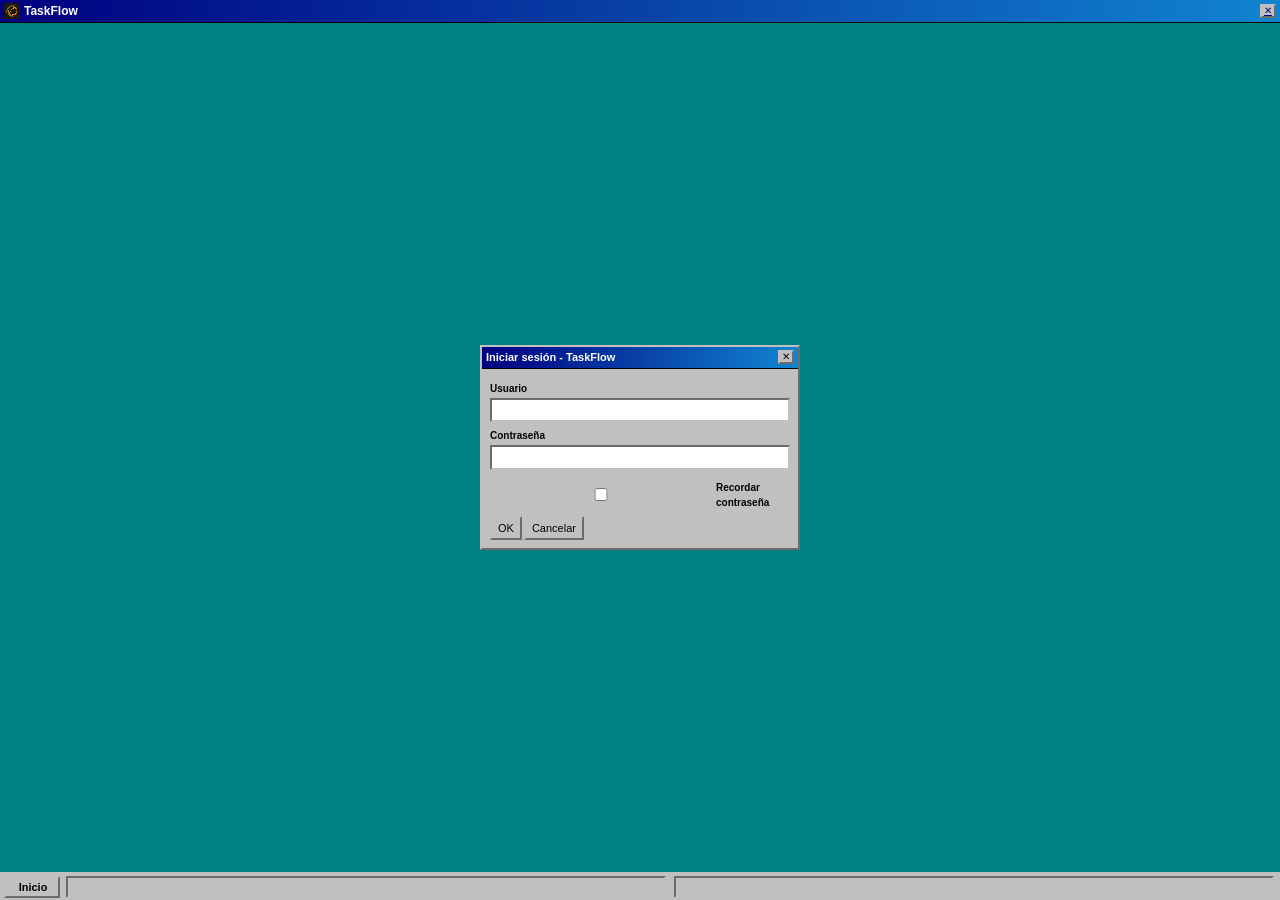
==== HTML/Account.html @ 16447f44 "se termina app js, se borro script js,  se agega el deploy al readme, se creac account css y account" ====
<!DOCTYPE html>
<html lang="es">
<head>
    <meta charset="UTF-8">
    <meta name="viewport" content="width=device-width, initial-scale=1.0">
    <title>TaskFlow - Iniciar sesión</title>
    <link href="https://cdn.jsdelivr.net/npm/bootstrap@5.3.3/dist/css/bootstrap.min.css" rel="stylesheet">
    <link href="../CSS/style.css" rel="stylesheet">
    <script src="https://cdn.jsdelivr.net/npm/bootstrap@5.3.3/dist/js/bootstrap.bundle.min.js" defer></script>
</head>
<body>
    <header>
        <div class="logo">
            <img src="../assets/logo.png" width="40px">
            <span>TaskFlow</span>
        </div>
        <div class="header-actions">
            <button class="icon-btn" title="Cerrar"><a href="/index.html">✕</a></button>
        </div>
    </header>

    <main style="display:flex;align-items:center;justify-content:center;">
        <div class="login-window raised">
            <div class="login-titlebar">
                <span>Iniciar sesión - TaskFlow</span>
                <button class="login-close" title="Cerrar" onclick="window.location.href='../index.html'">✕</button>
            </div>
            <div class="login-body">
                <div id="loginAlert" class="alert alert-danger d-none" role="alert">
                    Usuario y contraseña son obligatorios.
                </div>
                <form class="login-form" id="loginForm">
                    <label for="loginUser">Usuario</label>
                    <input type="text" id="loginUser" name="loginUser" autocomplete="username">

                    <label for="loginPass">Contraseña</label>
                    <input type="password" id="loginPass" name="loginPass" autocomplete="current-password">

                    <div class="login-options">
                        <label class="login-checkbox">
                            <input type="checkbox" id="rememberMe"> Recordar contraseña
                        </label>
                    </div>

                    <div class="form-actions">
                        <button type="submit" id="loginOkBtn">OK</button>
                        <button type="button" id="loginCancelBtn" onclick="window.location.href='../index.html'">Cancelar</button>
                    </div>
                </form>
            </div>
        </div>
    </main>

    <footer class="footer-grid">
        <div class="footer-column" id="footerLeft"></div>
        <div class="footer-column" id="footerRight"></div>
    </footer>

    <script>
        document.addEventListener('DOMContentLoaded', function () {
            const form = document.querySelector('#loginForm');
            const user = document.querySelector('#loginUser');
            const pass = document.querySelector('#loginPass');
            const alertBox = document.querySelector('#loginAlert');

            if (form) {
                form.addEventListener('submit', function (e) {
                    e.preventDefault();
                    const u = user ? user.value.trim() : '';
                    const p = pass ? pass.value.trim() : '';

                    console.log('login user: ' + u);
                    console.log('login pass: ' + p);

                    if (u === '' || p === '') {
                        if (alertBox) alertBox.classList.remove('d-none');
                    } else {
                        if (alertBox) alertBox.classList.add('d-none');
                        console.log('Login válido');
                        window.location.href = '../index.html';
                    }
                });
            }

            const cancelBtn = document.querySelector('#loginCancelBtn');
            if (cancelBtn) {
                cancelBtn.addEventListener('click', function () {
                    if (alertBox) alertBox.classList.add('d-none');
                });
            }
        });
    </script>
</body>
</html>
---- CSS/style.css ----
/* ============================================
   TaskFlow - Windows 98 theme
   ============================================ */

* {
  box-sizing: border-box;
}

html, body {
  height: 100%;
  margin: 0;
  padding: 0;
}

body {
  font-family: "MS Sans Serif", "Tahoma", "Segoe UI", sans-serif;
  font-size: 11px;
  color: #000000;
  background: #008080; /* classic teal desktop */
  display: flex;
  flex-direction: column;
  overflow: hidden;
}

/* ---------- bevel helpers ---------- */
.raised {
  border: 2px outset #c0c0c0;
}
.sunken {
  border: 2px inset #c0c0c0;
  background: #ffffff;
}

/* ---------- header = title bar ---------- */
header {
  background: linear-gradient(to right, #000080, #1084d0);
  color: #ffffff;
  padding: 2px 4px;
  display: flex;
  align-items: center;
  justify-content: space-between;
  border-bottom: 1px solid #000000;
  font-weight: bold;
  font-size: 12px;
  min-height: 20px;
}

header .logo {
  display: flex;
  align-items: center;
  gap: 4px;
}

header .logo img {
  width: 16px;
  height: 16px;
  image-rendering: pixelated;
}

header .logo span {
  color: #ffffff;
  font-weight: bold;
}

.header-actions {
  display: flex;
  gap: 2px;
}

.header-actions .icon-btn {
  width: 16px;
  height: 14px;
  padding: 0;
  font-size: 10px;
  line-height: 1;
  display: flex;
  align-items: center;
  justify-content: center;
}

/* ---------- main layout ---------- */
main {
  flex: 1;
  display: flex;
  gap: 4px;
  padding: 4px;
  overflow: hidden;
}

/* ---------- panels as windows ---------- */
.tasks-panel,
.widgets-panel,
.dock {
  background: #c0c0c0;
  border: 2px outset #c0c0c0;
  display: flex;
  flex-direction: column;
  overflow: hidden;
}

.tasks-panel {
  width: 40%;
  flex: 0 0 40%;
}

.widgets-panel {
  flex: 1;
  gap: 4px;
  padding: 4px;
  overflow: auto;
}

.dock {
  width: 44px;
  flex-shrink: 0;
  padding: 2px;
  gap: 2px;
  align-items: center;
}

/* window title bars */
.tasks-header,
.widget h3,
.calendar-panel h3 {
  background: linear-gradient(to right, #000080, #1084d0);
  color: #ffffff;
  margin: 0;
  padding: 2px 4px;
  font-size: 11px;
  font-weight: bold;
  border-bottom: 1px solid #000000;
}

.tasks-header {
  display: flex;
  align-items: center;
}

.panel-title {
  color: #ffffff;
  font-size: 11px;
  font-weight: bold;
  margin: 0;
}

/* ---------- task list ---------- */
.task-list {
  flex: 1;
  overflow: auto;
  padding: 4px;
  background: #ffffff;
  border: 2px inset #c0c0c0;
  margin: 4px;
}

.task-card {
  background: #ffffff;
  border: 2px outset #c0c0c0;
  margin-bottom: 4px;
  padding: 4px;
}

.task-card-header {
  display: flex;
  align-items: center;
  gap: 4px;
  margin-bottom: 2px;
}

.task-name {
  flex: 1;
  font-weight: bold;
}

.task-name.completed {
  text-decoration: line-through;
  color: #808080;
}

.task-status {
  font-size: 10px;
  padding: 0 4px;
  border: 1px solid #000000;
  background: #c0c0c0;
}

.task-status.status-done {
  background: #008000;
  color: #ffffff;
}

.task-status.status-progress {
  background: #000080;
  color: #ffffff;
}

.task-status.status-pending {
  background: #808080;
  color: #ffffff;
}

.task-status.status-important {
  background: #800000;
  color: #ffffff;
}

.new-task-form {
  background: #c0c0c0;
  border: 2px inset #c0c0c0;
  padding: 4px;
  margin-top: 4px;
  display: flex;
  flex-direction: column;
  gap: 2px;
}

.new-task-form label {
  font-weight: bold;
  font-size: 10px;
  margin-top: 2px;
}

.new-task-form input,
.new-task-form textarea,
.new-task-form select {
  background: #ffffff;
  border: 2px inset #c0c0c0;
  padding: 2px;
  font-family: inherit;
  font-size: 11px;
  width: 100%;
}

.form-actions {
  display: flex;
  gap: 2px;
  margin-top: 4px;
}

.task-desc {
  margin: 2px 0;
  font-size: 10px;
  color: #404040;
}

.task-card-footer {
  display: flex;
  align-items: center;
  justify-content: space-between;
  border-top: 1px solid #808080;
  padding-top: 2px;
  margin-top: 2px;
}

.task-date {
  font-size: 10px;
}

.task-checkbox {
  margin-right: 4px;
}

.delete-btn {
  padding: 0 4px;
  font-size: 10px;
  min-width: 18px;
}

.new-task-container {
  padding: 4px;
}

.new-task-btn {
  width: 100%;
  display: flex;
  align-items: center;
  justify-content: space-between;
  padding: 2px 6px;
}

.plus-icon {
  font-weight: bold;
}

/* ---------- widgets ---------- */
.widget {
  background: #c0c0c0;
  border: 2px outset #c0c0c0;
  padding: 0;
}

.widget.quote-widget {
  padding: 6px;
  font-style: italic;
  text-align: center;
}

.quote-text {
  margin: 0 0 4px 0;
  text-align: center;
  font-weight: bold;
}

.quote-author {
  margin: 0;
  text-align: center;
  font-weight: bold;
}

.info-widgets {
  display: flex;
  gap: 4px;
}

.info-widgets .widget {
  flex: 1;
}

.weather-widget,
.clock-widget {
  padding: 6px;
  text-align: center;
}

.weather-icon,
.clock-display {
  font-size: 24px;
  margin: 4px 0;
}

.clock-display {
  background: #ffffff;
  border: 2px inset #c0c0c0;
  padding: 2px 6px;
  font-family: "Courier New", monospace;
  font-size: 16px;
}

.weather-temp {
  font-weight: bold;
  font-size: 14px;
}

.weather-location {
  color: #404040;
  font-size: 10px;
}

.clock-actions {
  display: flex;
  gap: 2px;
  justify-content: center;
  margin-top: 4px;
}

.calendar-panel {
  padding: 6px;
}

.calendar-icon {
  height: 16px;
  margin: 4px 0;
  background: #ffffff;
  border: 2px inset #c0c0c0;
}

.calendar-actions {
  display: flex;
  flex-wrap: wrap;
  gap: 2px;
}

.calendar-btn {
  flex: 1 1 45%;
}

/* ---------- dock ---------- */
.dock-btn {
  width: 32px;
  height: 32px;
  padding: 0;
  font-size: 16px;
  display: flex;
  align-items: center;
  justify-content: center;
}

/* ---------- buttons base ---------- */
button {
  background: #c0c0c0;
  color: #000000;
  border: 2px outset #c0c0c0;
  padding: 2px 6px;
  font-family: inherit;
  font-size: 11px;
  cursor: default;
  border-radius: 0;
}

button:hover {
  background: #c0c0c0;
}

button:active {
  border-style: inset;
  padding: 3px 5px 1px 7px;
}

button:focus {
  outline: 1px dotted #000000;
  outline-offset: -4px;
}

/* ---------- footer = taskbar ---------- */
footer.footer-grid {
  background: #c0c0c0;
  border-top: 2px outset #c0c0c0;
  height: 28px;
  display: flex;
  align-items: center;
  padding: 2px 4px;
  gap: 4px;
}

footer.footer-grid::before {
  content: "Inicio";
  display: flex;
  align-items: center;
  justify-content: center;
  width: 56px;
  height: 22px;
  background: #c0c0c0;
  border: 2px outset #c0c0c0;
  font-weight: bold;
  padding-left: 2px;
}

.footer-column {
  flex: 1;
  height: 22px;
  background: #c0c0c0;
  border: 2px inset #c0c0c0;
  margin: 0 2px;
}

/* ---------- scrollbars (webkit) ---------- */
::-webkit-scrollbar {
  width: 16px;
  height: 16px;
}
::-webkit-scrollbar-track {
  background: #c0c0c0;
  border: 1px solid #808080;
}
::-webkit-scrollbar-thumb {
  background: #c0c0c0;
  border: 2px outset #c0c0c0;
}
::-webkit-scrollbar-button {
  background: #c0c0c0;
  border: 1px solid #808080;
  height: 16px;
}

/* ---------- misc ---------- */
h1, h2, h3, p {
  margin: 0;
}

a {
  color: #000080;
}

/* selected task highlight handled via hover above */

/* ---------- login window (Account.html) ---------- */
.login-window {
    width: 320px;
    background: #c0c0c0;
    border: 2px outset #c0c0c0;
    display: flex;
    flex-direction: column;
}

.login-titlebar {
    background: linear-gradient(to right, #000080, #1084d0);
    color: #ffffff;
    padding: 2px 4px;
    font-size: 11px;
    font-weight: bold;
    display: flex;
    align-items: center;
    justify-content: space-between;
    border-bottom: 1px solid #000000;
}

.login-close {
    width: 16px;
    height: 14px;
    padding: 0;
    font-size: 10px;
    line-height: 1;
    display: flex;
    align-items: center;
    justify-content: center;
    background: #c0c0c0;
    color: #000000;
    border: 2px outset #c0c0c0;
    cursor: default;
}

.login-body {
    padding: 8px;
    display: flex;
    flex-direction: column;
    gap: 4px;
}

.login-form {
    display: flex;
    flex-direction: column;
    gap: 2px;
}

.login-form label {
    font-weight: bold;
    font-size: 10px;
    margin-top: 4px;
}

.login-form input {
    background: #ffffff;
    border: 2px inset #c0c0c0;
    padding: 2px;
    font-family: inherit;
    font-size: 11px;
    width: 100%;
}

.login-options {
    margin-top: 4px;
    font-size: 10px;
}

.login-checkbox {
    display: flex;
    align-items: center;
    gap: 4px;
    font-weight: normal;
}
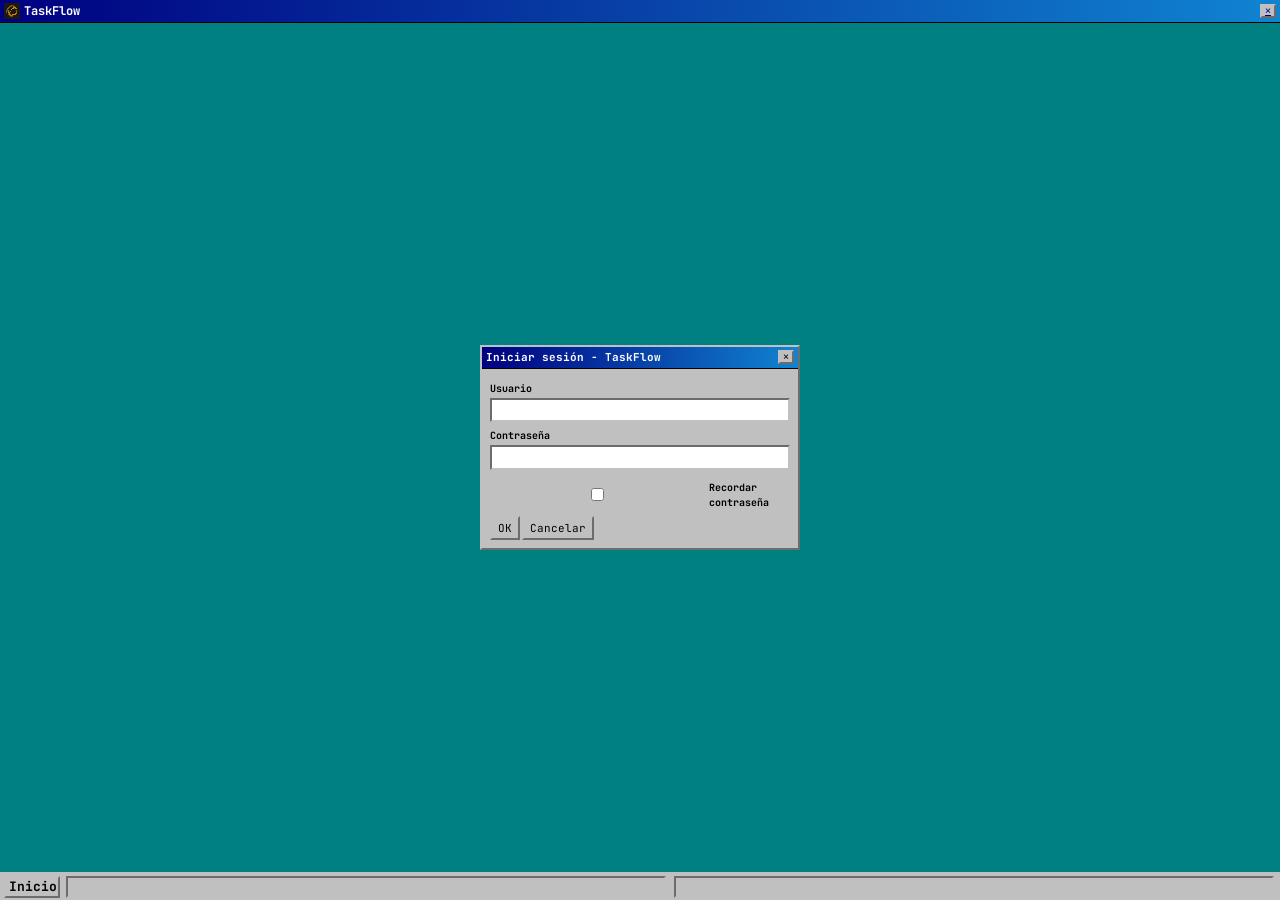
==== commit e3b4a62c: "Agregar logo.png como favicon" ====
--- a/HTML/Account.html
+++ b/HTML/Account.html
@@ -4,6 +4,7 @@
     <meta charset="UTF-8">
     <meta name="viewport" content="width=device-width, initial-scale=1.0">
     <title>TaskFlow - Iniciar sesión</title>
+    <link rel="icon" type="image/png" href="../assets/logo.png?v=1">
     <link href="https://cdn.jsdelivr.net/npm/bootstrap@5.3.3/dist/css/bootstrap.min.css" rel="stylesheet">
     <link href="../CSS/style.css" rel="stylesheet">
     <script src="https://cdn.jsdelivr.net/npm/bootstrap@5.3.3/dist/js/bootstrap.bundle.min.js" defer></script>
--- a/CSS/style.css
+++ b/CSS/style.css
@@ -2,8 +2,12 @@
    TaskFlow - Windows 98 theme
    ============================================ */
 
+@import url('https://fonts.cdnfonts.com/css/w95fa');
+@import url('https://fonts.googleapis.com/css2?family=JetBrains+Mono:wght@400;700&display=swap');
+
 * {
   box-sizing: border-box;
+  font-family: 'JetBrains Mono', monospace;
 }
 
 html, body {
@@ -14,7 +18,7 @@
 
 body {
   font-family: "MS Sans Serif", "Tahoma", "Segoe UI", sans-serif;
-  font-size: 11px;
+  font-size: 13px;
   color: #000000;
   background: #008080; /* classic teal desktop */
   display: flex;
@@ -179,29 +183,36 @@
 
 .task-status {
   font-size: 10px;
-  padding: 0 4px;
-  border: 1px solid #000000;
-  background: #c0c0c0;
+  padding: 0 18px 0 4px;
+  border: 2px outset #c0c0c0;
+  background-color: #c0c0c0;
+  background-image: url("data:image/svg+xml;utf8,<svg xmlns='http://www.w3.org/2000/svg' width='8' height='8' viewBox='0 0 8 8'><path d='M0 2 L4 6 L8 2 Z' fill='black'/></svg>");
+  background-repeat: no-repeat;
+  background-position: right 3px center;
+  color: #000000;
+  -webkit-appearance: none;
+  -moz-appearance: none;
+  appearance: none;
+  cursor: pointer;
+  font-family: inherit;
+  font-weight: bold;
+  min-width: 96px;
 }
 
 .task-status.status-done {
-  background: #008000;
-  color: #ffffff;
+  color: #008000;
 }
 
 .task-status.status-progress {
-  background: #000080;
-  color: #ffffff;
+  color: #000080;
 }
 
 .task-status.status-pending {
-  background: #808080;
-  color: #ffffff;
+  color: #404040;
 }
 
 .task-status.status-important {
-  background: #800000;
-  color: #ffffff;
+  color: #800000;
 }
 
 .new-task-form {
@@ -261,9 +272,10 @@
 }
 
 .delete-btn {
-  padding: 0 4px;
+  padding: 0 6px;
   font-size: 10px;
   min-width: 18px;
+  cursor: pointer;
 }
 
 .new-task-container {
@@ -332,8 +344,8 @@
   background: #ffffff;
   border: 2px inset #c0c0c0;
   padding: 2px 6px;
-  font-family: "Courier New", monospace;
-  font-size: 16px;
+  font-family: 'W95FA', "MS Sans Serif", "Microsoft Sans Serif", Tahoma, "Segoe UI", sans-serif;
+  font-size: 18px;
 }
 
 .weather-temp {
@@ -548,3 +560,18 @@
     gap: 4px;
     font-weight: normal;
 }
+
+/* ---------- tarea completada (Sprint 2 - Tarea 4) ---------- */
+.task-card.task-completed {
+    border-color: #008000;
+    background: #f0fff0;
+}
+
+.task-card-actions {
+    display: flex;
+    gap: 2px;
+}
+
+.widget.calendar-panel h3 {
+    text-align: center;
+}
